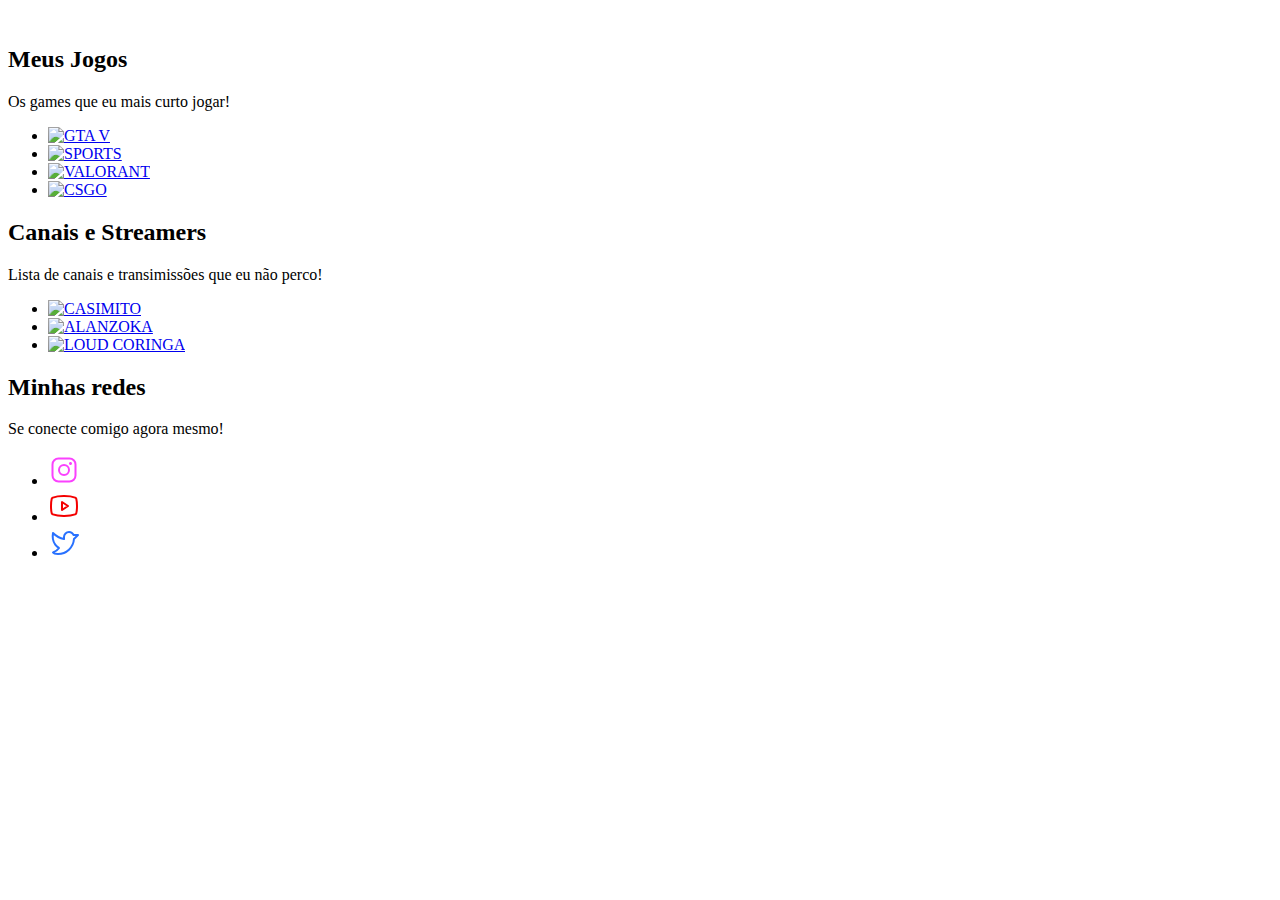
==== ofertas.html @ 32b02173 "Versao 1.0" ====
<!DOCTYPE html>
<html lang="pt-br">

<head>
    <link rel="preconnect" href="https://fonts.googleapis.com">
    <link rel="preconnect" href="https://fonts.gstatic.com" crossorigin>
    <link href="https://fonts.googleapis.com/css2?family=Inter:wght@400;900&display=swap" rel="stylesheet">

    <meta charset="UTF-8">
    <meta http-equiv="X-UA-Compatible" content="IE=edge">
    <meta name="viewport" content="width=device-width, initial-scale=1.0">
    <title>Planos de Internet - Ofertas</title>

    <link rel="stylesheet" href="./stylesOfertas.css">
</head>

<body>
    <header>
        <div>
            <img src="https://avatars.githubusercontent.com/u/84207944?v=4" alt="">
        </div>
    </header>

    <main>
        <section>
            <div>
                <h2> Meus Jogos</h2>
                <p> Os games que eu mais curto jogar!</p>

                <ul class="List-games">
                    <li>
                        <a target="_blank" href="https://www.twitch.tv/directory/game/Grand%20Theft%20Auto%20V">
                            <img src="https://static-cdn.jtvnw.net/ttv-boxart/32982_IGDB-188x250.jpg" alt="GTA V">
                        </a>
                    </li>

                    <li>
                        <a target="_blank" href="https://www.twitch.tv/directory/game/Sports">
                            <img src="https://static-cdn.jtvnw.net/ttv-boxart/518203-188x250.jpg" alt="SPORTS">
                        </a>
                    </li>

                    <li>
                        <a target="_blank" href="https://www.twitch.tv/directory/game/VALORANT">
                            <img src="https://static-cdn.jtvnw.net/ttv-boxart/516575-188x250.jpg" alt="VALORANT">
                        </a>
                    </li>

                    <li>
                        <a target="_blank" href="https://www.twitch.tv/directory/game/Counter-Strike%3A%20Global%20Offensive">
                            <img src="https://static-cdn.jtvnw.net/ttv-boxart/32399_IGDB-188x250.jpg" alt="CSGO">
                        </a>
                    </li>
                </ul>
            </div>
        </section>

        <section>
            <div>
                <h2>Canais e Streamers</h2>
                <p>Lista de canais e transimissões que eu não perco!</p>

                <ul class="List-channel">
                    <li>
                        <a target="_blank" href="https://www.twitch.tv/casimito">
                            <img src="https://static-cdn.jtvnw.net/jtv_user_pictures/32805a78-d927-48bd-8089-bf5efed53ea4-profile_image-150x150.png"
                                alt="CASIMITO">
                        </a>
                    </li>

                    <li>
                        <a target="_blank" href="https://www.twitch.tv/alanzoka">
                            <img src="https://static-cdn.jtvnw.net/jtv_user_pictures/15cec952-c1ba-4ff8-a79c-53c2fa5bd269-profile_image-150x150.png"
                                alt="ALANZOKA">
                        </a>
                    </li>

                    <li>
                        <a target="_blank" href="https://www.twitch.tv/loud_coringa">
                            <img src="https://static-cdn.jtvnw.net/jtv_user_pictures/c07acddc-1e1b-479f-97c4-09636f80e857-profile_image-150x150.png"
                                alt="LOUD CORINGA">
                        </a>
                    </li>
                </ul>
            </div>
        </section>

        <section>
            <div>
                <h2>Minhas redes</h2>
                <p>Se conecte comigo agora mesmo!</p>

                <ul class="List-social">
                    <li>
                        <a target="_blank" href="https://www.instagram.com/hebert_r18/?hl=en">
                            <svg width="32" height="32" viewBox="0 0 32 32" fill="none"
                                xmlns="http://www.w3.org/2000/svg">
                                <path
                                    d="M16 21C18.7614 21 21 18.7614 21 16C21 13.2386 18.7614 11 16 11C13.2386 11 11 13.2386 11 16C11 18.7614 13.2386 21 16 21Z"
                                    stroke="#FA41FE" stroke-width="2" stroke-miterlimit="10" />
                                <path
                                    d="M21.5 4.5H10.5C7.18629 4.5 4.5 7.18629 4.5 10.5V21.5C4.5 24.8137 7.18629 27.5 10.5 27.5H21.5C24.8137 27.5 27.5 24.8137 27.5 21.5V10.5C27.5 7.18629 24.8137 4.5 21.5 4.5Z"
                                    stroke="#FA41FE" stroke-width="2" stroke-linecap="round" stroke-linejoin="round" />
                                <path
                                    d="M22.5 11C23.3284 11 24 10.3284 24 9.5C24 8.67157 23.3284 8 22.5 8C21.6716 8 21 8.67157 21 9.5C21 10.3284 21.6716 11 22.5 11Z"
                                    fill="#FA41FE" />
                            </svg>

                    </li>

                    <li>
                        <a target="_blank" href="https://www.youtube.com/channel/UCVMHoHW9h2ohwel8bH1mz2g">
                            <svg width="32" height="32" viewBox="0 0 32 32" fill="none"
                                xmlns="http://www.w3.org/2000/svg">
                                <path d="M20 16L14 12V20L20 16Z" stroke="#F40000" stroke-width="2"
                                    stroke-linecap="round" stroke-linejoin="round" />
                                <path
                                    d="M3 16C3 19.725 3.3875 21.9 3.675 23.025C3.75427 23.3302 3.90418 23.6126 4.11262 23.8493C4.32106 24.0859 4.58221 24.2703 4.875 24.3875C9.0625 25.9875 16 25.95 16 25.95C16 25.95 22.9375 25.9875 27.125 24.3875C27.4178 24.2703 27.6789 24.0859 27.8874 23.8493C28.0958 23.6126 28.2457 23.3302 28.325 23.025C28.6125 21.9 29 19.725 29 16C29 12.275 28.6125 10.1 28.325 8.975C28.2457 8.66975 28.0958 8.38741 27.8874 8.15074C27.6789 7.91407 27.4178 7.7297 27.125 7.6125C22.9375 6.0125 16 6.05 16 6.05C16 6.05 9.0625 6.0125 4.875 7.6125C4.58221 7.7297 4.32106 7.91407 4.11262 8.15074C3.90418 8.38741 3.75427 8.66975 3.675 8.975C3.3875 10.1 3 12.275 3 16Z"
                                    stroke="#F40000" stroke-width="2" stroke-linecap="round" stroke-linejoin="round" />
                            </svg>
                    </li>

                    <li>
                        <a target="_blank" href="https://www.linkedin.com/in/herbert-ribeiro-109228202/">
                            <svg width="32" height="32" viewBox="0 0 32 32" fill="none"
                                xmlns="http://www.w3.org/2000/svg">
                                <path
                                    d="M16 11C16 8.25003 18.3125 5.96253 21.0625 6.00003C22.0256 6.01115 22.9649 6.30018 23.7676 6.83237C24.5704 7.36457 25.2023 8.11728 25.5875 9.00003H30L25.9625 13.0375C25.7019 17.0932 23.9066 20.8975 20.9415 23.6769C17.9764 26.4562 14.0641 28.002 10 28C6 28 5 26.5 5 26.5C5 26.5 9 25 11 22C11 22 3 18 5 7.00003C5 7.00003 10 12 16 13V11Z"
                                    stroke="#2871FF" stroke-width="2" stroke-linecap="round" stroke-linejoin="round" />
                            </svg>

                        </a>
                    </li>
                </ul>
            </div>
        </section>


    </main>
</body>

</html>
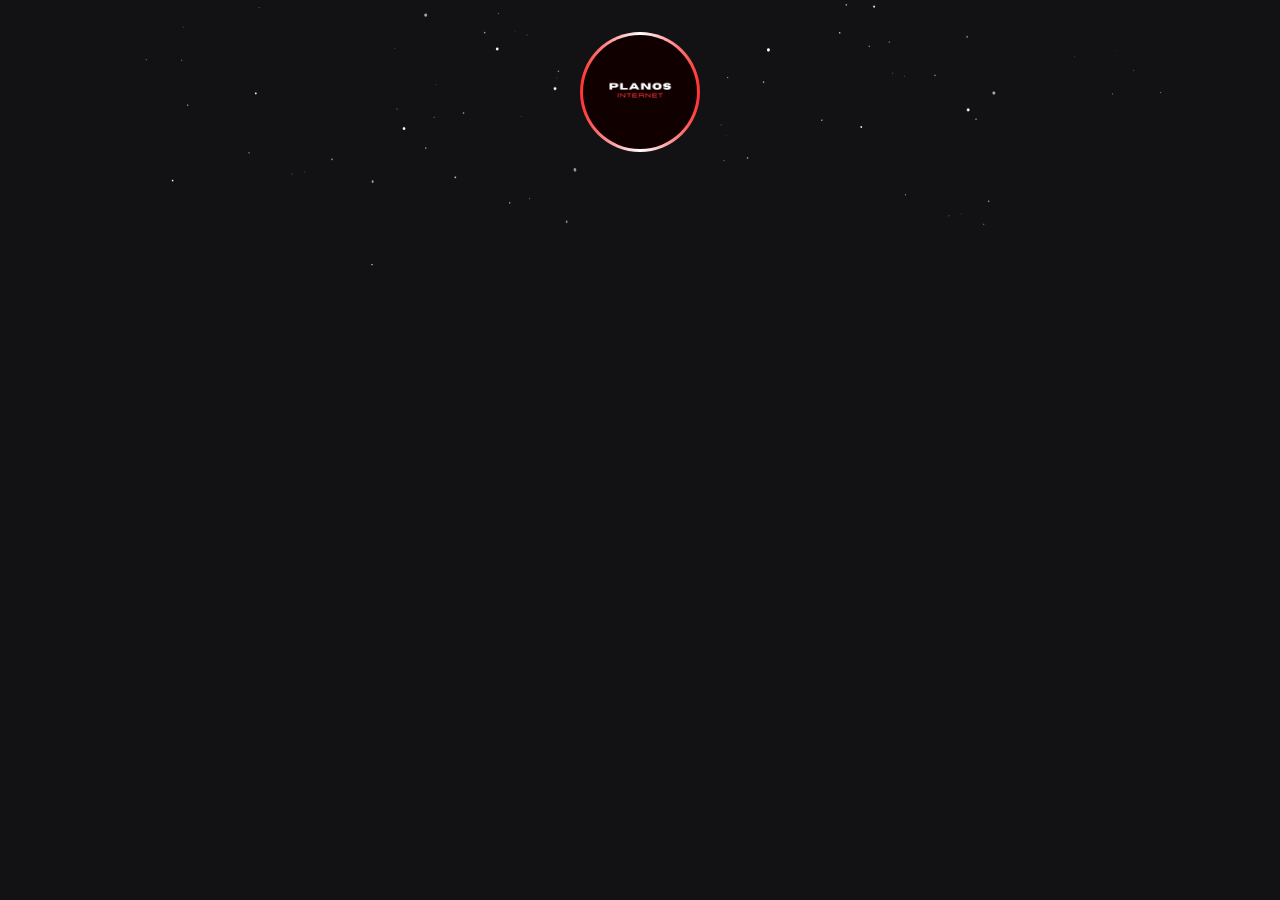
==== commit 0290649a: "versão 1" ====
--- a/ofertas.html
+++ b/ofertas.html
@@ -11,131 +11,17 @@
     <meta name="viewport" content="width=device-width, initial-scale=1.0">
     <title>Planos de Internet - Ofertas</title>
 
-    <link rel="stylesheet" href="./stylesOfertas.css">
+    <link rel="stylesheet" href="./styles.css">
 </head>
 
 <body>
     <header>
         <div>
-            <img src="https://avatars.githubusercontent.com/u/84207944?v=4" alt="">
+            <img src="./assets/logo.png" alt="logomarca">
         </div>
     </header>
 
-    <main>
-        <section>
-            <div>
-                <h2> Meus Jogos</h2>
-                <p> Os games que eu mais curto jogar!</p>
-
-                <ul class="List-games">
-                    <li>
-                        <a target="_blank" href="https://www.twitch.tv/directory/game/Grand%20Theft%20Auto%20V">
-                            <img src="https://static-cdn.jtvnw.net/ttv-boxart/32982_IGDB-188x250.jpg" alt="GTA V">
-                        </a>
-                    </li>
-
-                    <li>
-                        <a target="_blank" href="https://www.twitch.tv/directory/game/Sports">
-                            <img src="https://static-cdn.jtvnw.net/ttv-boxart/518203-188x250.jpg" alt="SPORTS">
-                        </a>
-                    </li>
-
-                    <li>
-                        <a target="_blank" href="https://www.twitch.tv/directory/game/VALORANT">
-                            <img src="https://static-cdn.jtvnw.net/ttv-boxart/516575-188x250.jpg" alt="VALORANT">
-                        </a>
-                    </li>
-
-                    <li>
-                        <a target="_blank" href="https://www.twitch.tv/directory/game/Counter-Strike%3A%20Global%20Offensive">
-                            <img src="https://static-cdn.jtvnw.net/ttv-boxart/32399_IGDB-188x250.jpg" alt="CSGO">
-                        </a>
-                    </li>
-                </ul>
-            </div>
-        </section>
-
-        <section>
-            <div>
-                <h2>Canais e Streamers</h2>
-                <p>Lista de canais e transimissões que eu não perco!</p>
-
-                <ul class="List-channel">
-                    <li>
-                        <a target="_blank" href="https://www.twitch.tv/casimito">
-                            <img src="https://static-cdn.jtvnw.net/jtv_user_pictures/32805a78-d927-48bd-8089-bf5efed53ea4-profile_image-150x150.png"
-                                alt="CASIMITO">
-                        </a>
-                    </li>
-
-                    <li>
-                        <a target="_blank" href="https://www.twitch.tv/alanzoka">
-                            <img src="https://static-cdn.jtvnw.net/jtv_user_pictures/15cec952-c1ba-4ff8-a79c-53c2fa5bd269-profile_image-150x150.png"
-                                alt="ALANZOKA">
-                        </a>
-                    </li>
-
-                    <li>
-                        <a target="_blank" href="https://www.twitch.tv/loud_coringa">
-                            <img src="https://static-cdn.jtvnw.net/jtv_user_pictures/c07acddc-1e1b-479f-97c4-09636f80e857-profile_image-150x150.png"
-                                alt="LOUD CORINGA">
-                        </a>
-                    </li>
-                </ul>
-            </div>
-        </section>
-
-        <section>
-            <div>
-                <h2>Minhas redes</h2>
-                <p>Se conecte comigo agora mesmo!</p>
-
-                <ul class="List-social">
-                    <li>
-                        <a target="_blank" href="https://www.instagram.com/hebert_r18/?hl=en">
-                            <svg width="32" height="32" viewBox="0 0 32 32" fill="none"
-                                xmlns="http://www.w3.org/2000/svg">
-                                <path
-                                    d="M16 21C18.7614 21 21 18.7614 21 16C21 13.2386 18.7614 11 16 11C13.2386 11 11 13.2386 11 16C11 18.7614 13.2386 21 16 21Z"
-                                    stroke="#FA41FE" stroke-width="2" stroke-miterlimit="10" />
-                                <path
-                                    d="M21.5 4.5H10.5C7.18629 4.5 4.5 7.18629 4.5 10.5V21.5C4.5 24.8137 7.18629 27.5 10.5 27.5H21.5C24.8137 27.5 27.5 24.8137 27.5 21.5V10.5C27.5 7.18629 24.8137 4.5 21.5 4.5Z"
-                                    stroke="#FA41FE" stroke-width="2" stroke-linecap="round" stroke-linejoin="round" />
-                                <path
-                                    d="M22.5 11C23.3284 11 24 10.3284 24 9.5C24 8.67157 23.3284 8 22.5 8C21.6716 8 21 8.67157 21 9.5C21 10.3284 21.6716 11 22.5 11Z"
-                                    fill="#FA41FE" />
-                            </svg>
-
-                    </li>
-
-                    <li>
-                        <a target="_blank" href="https://www.youtube.com/channel/UCVMHoHW9h2ohwel8bH1mz2g">
-                            <svg width="32" height="32" viewBox="0 0 32 32" fill="none"
-                                xmlns="http://www.w3.org/2000/svg">
-                                <path d="M20 16L14 12V20L20 16Z" stroke="#F40000" stroke-width="2"
-                                    stroke-linecap="round" stroke-linejoin="round" />
-                                <path
-                                    d="M3 16C3 19.725 3.3875 21.9 3.675 23.025C3.75427 23.3302 3.90418 23.6126 4.11262 23.8493C4.32106 24.0859 4.58221 24.2703 4.875 24.3875C9.0625 25.9875 16 25.95 16 25.95C16 25.95 22.9375 25.9875 27.125 24.3875C27.4178 24.2703 27.6789 24.0859 27.8874 23.8493C28.0958 23.6126 28.2457 23.3302 28.325 23.025C28.6125 21.9 29 19.725 29 16C29 12.275 28.6125 10.1 28.325 8.975C28.2457 8.66975 28.0958 8.38741 27.8874 8.15074C27.6789 7.91407 27.4178 7.7297 27.125 7.6125C22.9375 6.0125 16 6.05 16 6.05C16 6.05 9.0625 6.0125 4.875 7.6125C4.58221 7.7297 4.32106 7.91407 4.11262 8.15074C3.90418 8.38741 3.75427 8.66975 3.675 8.975C3.3875 10.1 3 12.275 3 16Z"
-                                    stroke="#F40000" stroke-width="2" stroke-linecap="round" stroke-linejoin="round" />
-                            </svg>
-                    </li>
-
-                    <li>
-                        <a target="_blank" href="https://www.linkedin.com/in/herbert-ribeiro-109228202/">
-                            <svg width="32" height="32" viewBox="0 0 32 32" fill="none"
-                                xmlns="http://www.w3.org/2000/svg">
-                                <path
-                                    d="M16 11C16 8.25003 18.3125 5.96253 21.0625 6.00003C22.0256 6.01115 22.9649 6.30018 23.7676 6.83237C24.5704 7.36457 25.2023 8.11728 25.5875 9.00003H30L25.9625 13.0375C25.7019 17.0932 23.9066 20.8975 20.9415 23.6769C17.9764 26.4562 14.0641 28.002 10 28C6 28 5 26.5 5 26.5C5 26.5 9 25 11 22C11 22 3 18 5 7.00003C5 7.00003 10 12 16 13V11Z"
-                                    stroke="#2871FF" stroke-width="2" stroke-linecap="round" stroke-linejoin="round" />
-                            </svg>
-
-                        </a>
-                    </li>
-                </ul>
-            </div>
-        </section>
-
-
+    <main class="options">
     </main>
 </body>
 
--- a/styles.css
+++ b/styles.css
@@ -0,0 +1,265 @@
+/* Limpando todo o buffer do navegador antes de aplicar os styles */
+* {
+    margin: 0;
+    padding: 0;
+    border: 0;
+    box-sizing: border-box;
+    font-family: 'Inter', sans-serif;
+}
+
+/* Limpando os pontos das Listas */
+ul {
+    list-style: none;
+}
+
+body* {
+    display: flex;
+}
+
+/* Aplicando o background e seus alinhamentos */
+body {
+    background-image: url(./assets/bg.png);
+    background-position: top center;
+    background-size: 100% auto;
+    background-repeat: no-repeat;
+    background-color: #121214;
+    min-height: 100vh;
+    min-width: 100vw;
+    text-align: center;
+    align-items: center;
+    justify-content: center;
+}
+
+header{
+    padding-top: 32px;
+}
+
+.options a{
+    color: #ffffff;
+    padding-top: 2px;
+}
+
+.options{
+    letter-spacing: -0.47px;
+}
+
+.options h1{
+    font-size: 20px;
+    color: #ffffff;
+    margin-top: 30px;
+    margin-bottom: 10px;
+    letter-spacing: -0.47px;
+}
+
+.options h2{
+    font-size: 15px;
+    color: #ffffff;
+    margin-top: 30px;
+    margin-bottom: 10px;
+    letter-spacing: -0.47px;
+}
+
+div.container{
+    max-width: 250px;
+    margin: 5px auto; 
+    background-color: white;
+    min-height: 1hv;
+    padding: 2rem;
+    box-shadow: 5px 5px 15px rgba(0, 0, 0, 0.2);
+    border-radius: 10px;
+}
+
+main h4{
+    font-weight: 00;
+    margin-bottom: 2rem;
+    position: relative;
+    text-align: center;
+}
+
+main h4::before {
+    content: '';
+    position: absolute;
+    height: 4px;
+    width: 40px;
+    bottom: -2px;
+    align-items: center;
+    border-radius: 8px;
+    background: linear-gradient(45deg, #FF3131 , #000000);
+}
+
+form {
+    display: flex;
+    flex-direction: column;
+}
+
+.input-field{
+    position: relative;
+}
+
+form .input-field:first-child{
+    margin-bottom: 1.5rem;
+}
+
+.input-field .underline::before{
+    content: '';
+    position: absolute;
+    height: 1px;
+    width: 100%;
+    bottom: -5px;
+    left: 0;
+    background: rgba(0, 0, 0, 0.2);
+}
+
+.input-field .underline::after{
+    content: '';
+    position: absolute;
+    height: 1px;
+    width: 100%;
+    bottom: -5px;
+    left: 0;
+    background: linear-gradient(45deg, #FF3131 , #000000);
+    transform: scaleX(0);
+    transition: all .3s ease-in-out;
+    transform-origin: left;
+}
+
+.input-field input:focus ~ .underline::after{
+    transform: scaleX(1);
+}
+
+
+.input-field input{
+    outline: none;
+    font-size: 0.9rem;
+    color:rgba(0, 0, 0, 0.7);
+}
+
+.input-field input::placeholder{
+    color:rgba(0, 0, 0, 0.5);
+}
+
+form input[type="submit"]{
+    margin-top: 2rem;
+    padding: 0.4rem;
+    background: linear-gradient(45deg, #FF3131 , #000000);
+    cursor: pointer;
+    color: white;
+    font-size: 0.9rem;
+    font-weight: 300;
+    border-radius: 4px;
+    transition: all 0.3s ease;
+}
+
+form input[type="submit"]:hover{
+    letter-spacing: 0.4px;
+    background: linear-gradient(to right, #FF3131 , #000000);
+}
+
+
+header div{
+    width: 120px;
+    margin: auto; 
+    background-image: linear-gradient(90deg, #FF3131 0%, #ffffff 50.52%, #FF3131 100%); 
+    border-radius: 100%;
+    display: flex;
+    padding: 3px;
+    transition: transform .3s; 
+}
+
+
+header div:hover{
+    transform: scale(1.1)
+}
+
+header div img{
+    width: 100%;
+    border-radius: 50%;
+}
+
+  
+main {
+    max-width: 580px;
+    width: 90%;
+    margin: 32px auto; 
+    display: grid; 
+    gap: 24px; 
+    margin-top: 30px;
+}
+
+section1 div {
+    background-color: #505051;
+    padding: 1px;
+    padding-top: 1px;
+    border-radius: 8px;
+}
+
+section1 h2 {
+    letter-spacing: -0.47px;
+}
+
+.header-2 {
+    display: flex;
+    display: grid;
+    flex-wrap: wrap;
+    gap: 20px;
+    padding-top: 2px;
+    padding-block-end: 4px;
+}
+
+/* -------> ANIMATIONS <-------*/
+
+section1 ul li{
+    transition: transform .1s;
+}
+
+section1 ul li:hover{
+    transform: scale(1.1)
+}
+
+main section1 h1{
+    animation: fromBottom .7s backwards;
+}
+
+main section1 h2{
+    animation: fromBottom .9s backwards;
+}
+
+main section2{
+    animation: fromBottom .7s .2s backwards;
+}
+
+main section1:nth-child(1){
+    animation-delay: 0 ;
+}
+
+main section1:nth-child(2) {
+    animation-delay: .4s;
+}
+
+main section1:nth-child(3) {
+    animation-delay: .8s;
+}
+
+
+@keyframes fromTop{
+    from {
+        opacity: 0;
+        transform: translateY(-30px)
+    }
+    to {
+        opacity:  1;
+        transform: translateY(0)
+    }
+}
+
+@keyframes fromBottom {
+    from {
+        opacity: 0;
+        transform: translateY(30px)
+    }
+
+    to {
+        opacity: 1;
+        transform: translateY(0)
+    }
+}